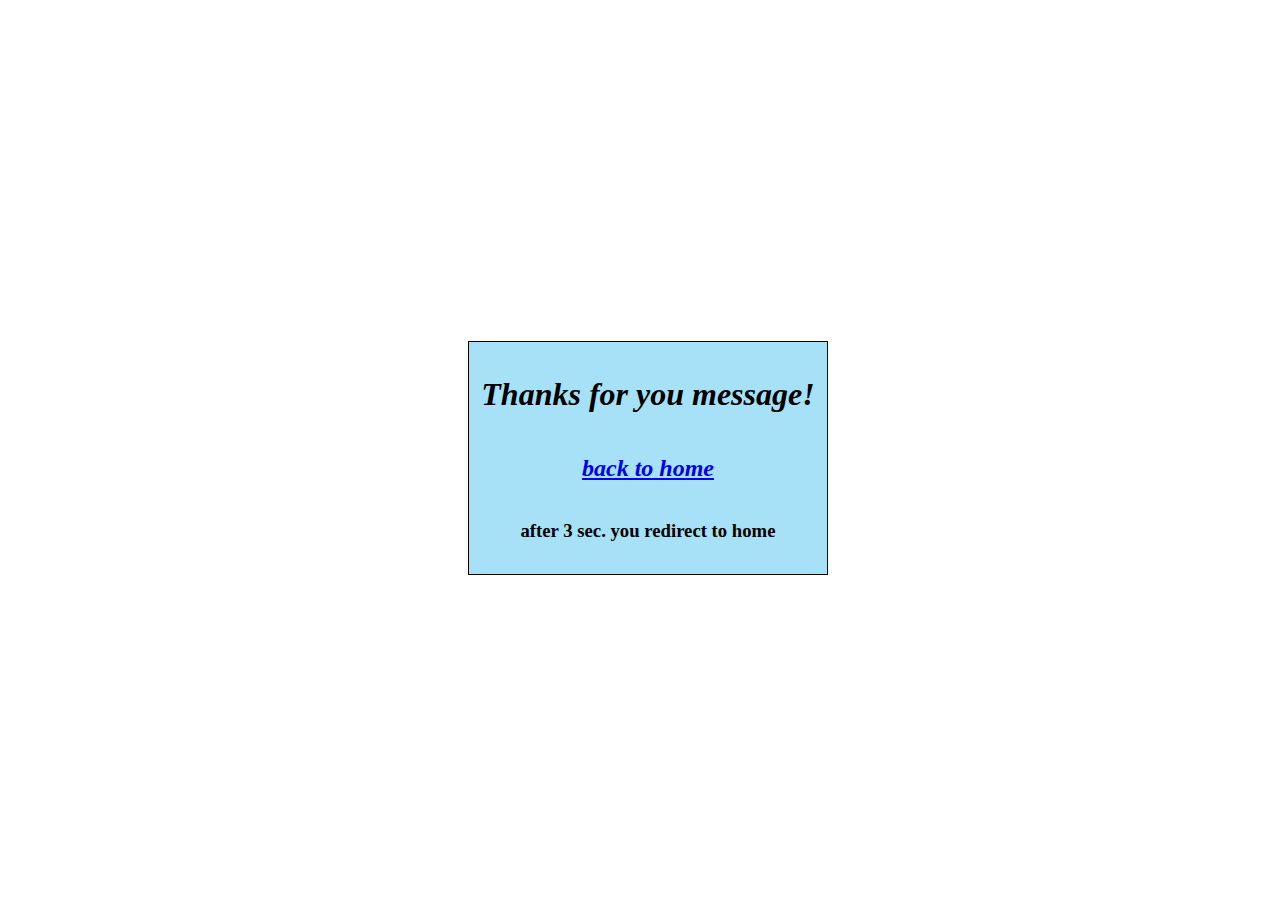
==== thanks.html @ 2a644645 "save" ====
<!DOCTYPE html>
<html>
  <head>
    <meta charset="utf-8">
    <meta http-equiv="refresh" content="3; url=http://www.londonscr.co.uk/" />
    <title>Thanks</title>

    <link rel="stylesheet" href="css/thanks.css">
  </head>
  <body>
    <div id="thanks"><h1>Thanks for you message!</h1>
    <h2><a href="http://www.londonscr.co.uk/">back to home</a></h2>
    <h3>after 3 sec. you redirect to home</h3>
    </div>
  </body>
</html>
---- css/thanks.css ----
body {
  width: 100%;
  height: 100%;
  position: fixed;
  top: 0;
  left: 0;
  display: flex;
  align-items: center;
  justify-content: center;
}

#thanks {
	display: flex;
  align-items: center;
  justify-content: center;
  flex-direction: column;
	background: #a7e1f7;
	height: var(--max-content-height);
	width: var(--max-content-width);
	border: 1px solid black;
	font-style: italic;
  padding: 1%;
}

#thanks h3 {
  font-style: normal;
}
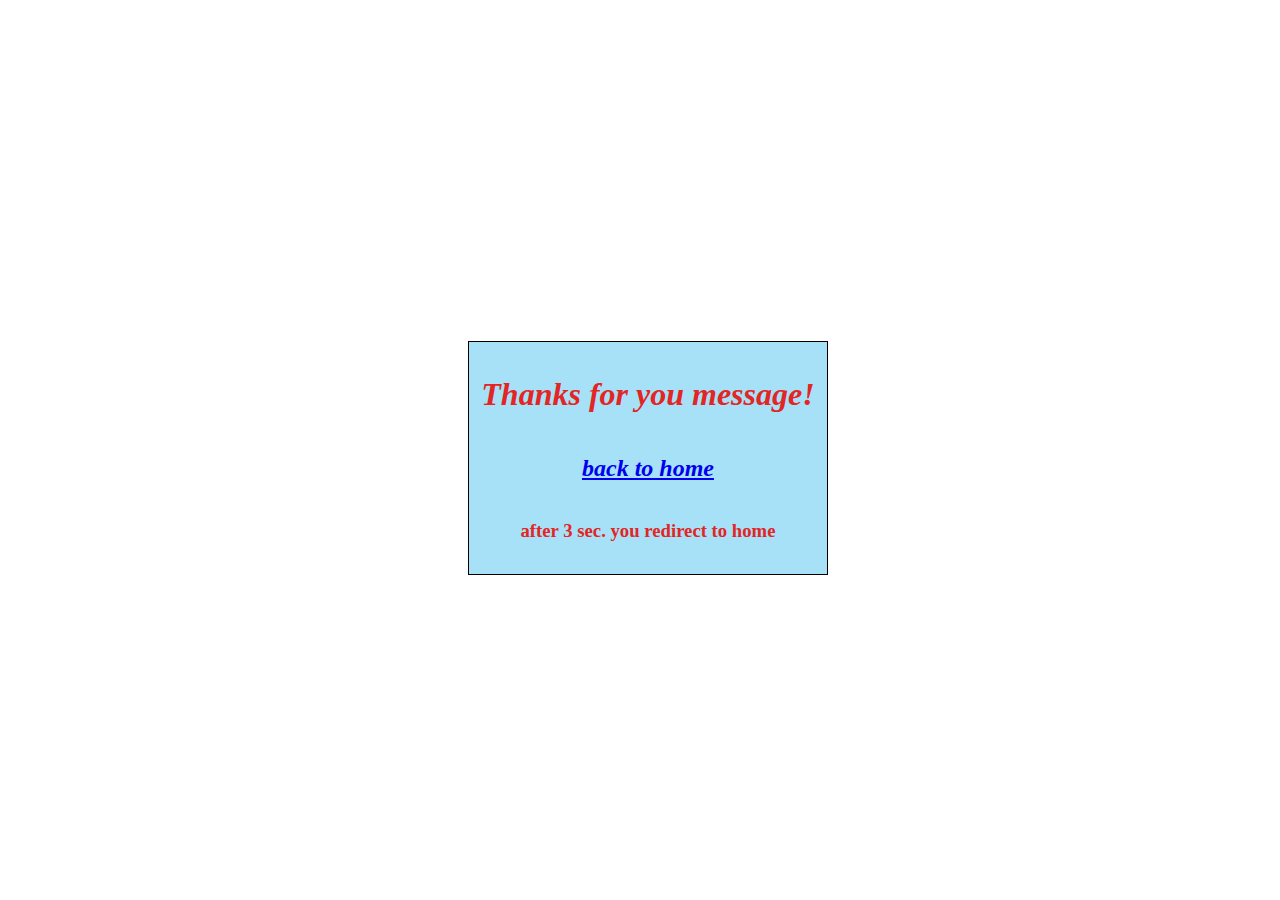
==== commit a25eea93: "not work video on Kindle, Safari on Windows not read flexbox" ====
--- a/thanks.html
+++ b/thanks.html
@@ -5,7 +5,7 @@
     <meta http-equiv="refresh" content="3; url=http://www.londonscr.co.uk/" />
     <title>Thanks</title>
 
-    <link rel="stylesheet" href="css/thanks.css">
+    <link rel="stylesheet" href="css/thanks0-1.css">
   </head>
   <body>
     <div id="thanks"><h1>Thanks for you message!</h1>
--- a/css/thanks0-1.css
+++ b/css/thanks0-1.css
@@ -0,0 +1,29 @@
+body {
+  width: 100%;
+  height: 100%;
+  position: fixed;
+  top: 0;
+  left: 0;
+  display: flex;
+  align-items: center;
+  justify-content: center;
+  color: #e22525;
+  font-style: Tahoma;
+}
+
+#thanks {
+	display: flex;
+  align-items: center;
+  justify-content: center;
+  flex-direction: column;
+	background: #a7e1f7;
+	height: var(--max-content-height);
+	width: var(--max-content-width);
+	border: 1px solid black;
+	font-style: italic;
+  padding: 1%;
+}
+
+#thanks h3 {
+  font-style: normal;
+}
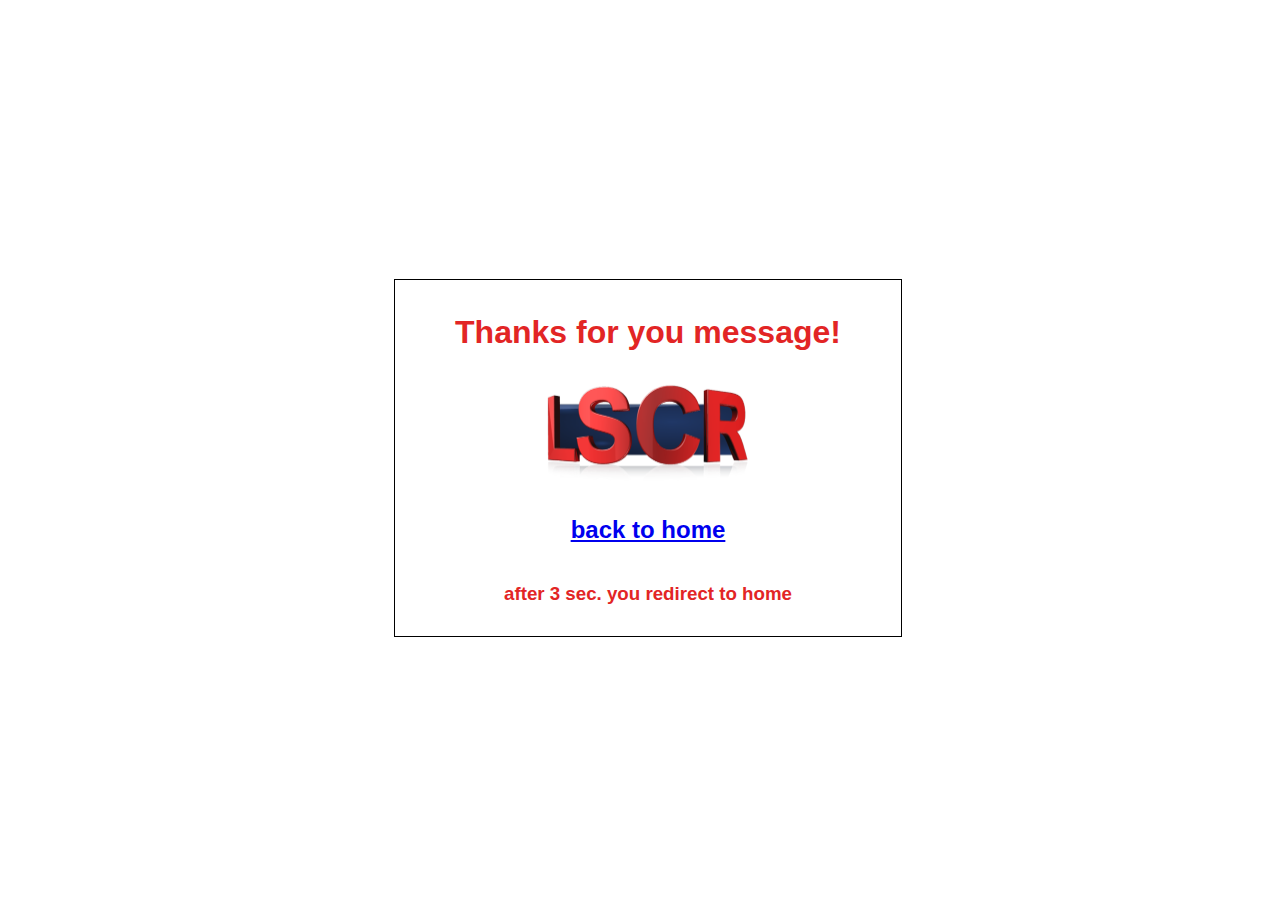
==== commit 4abf004d: "end night before presentation" ====
--- a/thanks.html
+++ b/thanks.html
@@ -5,12 +5,13 @@
     <meta http-equiv="refresh" content="3; url=http://www.londonscr.co.uk/" />
     <title>Thanks</title>
 
-    <link rel="stylesheet" href="css/thanks0-1.css">
+    <link rel="stylesheet" href="css/thanks0-3.css">
   </head>
   <body>
     <div id="thanks"><h1>Thanks for you message!</h1>
-    <h2><a href="http://www.londonscr.co.uk/">back to home</a></h2>
-    <h3>after 3 sec. you redirect to home</h3>
+      <img src="images/about1.png" width="50%" height="50%">
+      <h2><a href="http://www.londonscr.co.uk/">back to home</a></h2>
+      <h3>after 3 sec. you redirect to home</h3>
     </div>
   </body>
 </html>
--- a/css/thanks0-3.css
+++ b/css/thanks0-3.css
@@ -0,0 +1,30 @@
+body {
+  width: 100%;
+  height: 100%;
+  position: fixed;
+  top: 0;
+  left: 0;
+  display: flex;
+  align-items: center;
+  justify-content: center;
+  color: #e22525;
+  font-family:Tahoma, 'Ubuntu', Arial, Helvetica, sans-serif;
+}
+
+#thanks {
+	display: flex;
+  align-items: center;
+  justify-content: center;
+  flex-direction: column;
+  /*background: #a7e1f7;*/
+	background: #fff;
+	height: var(--max-content-height);
+	width: var(--max-content-width);
+	border: 1px solid black;
+	/*font-style: italic;*/
+  padding: 1%;
+}
+
+#thanks h3 {
+  /*font-style: normal;*/
+}
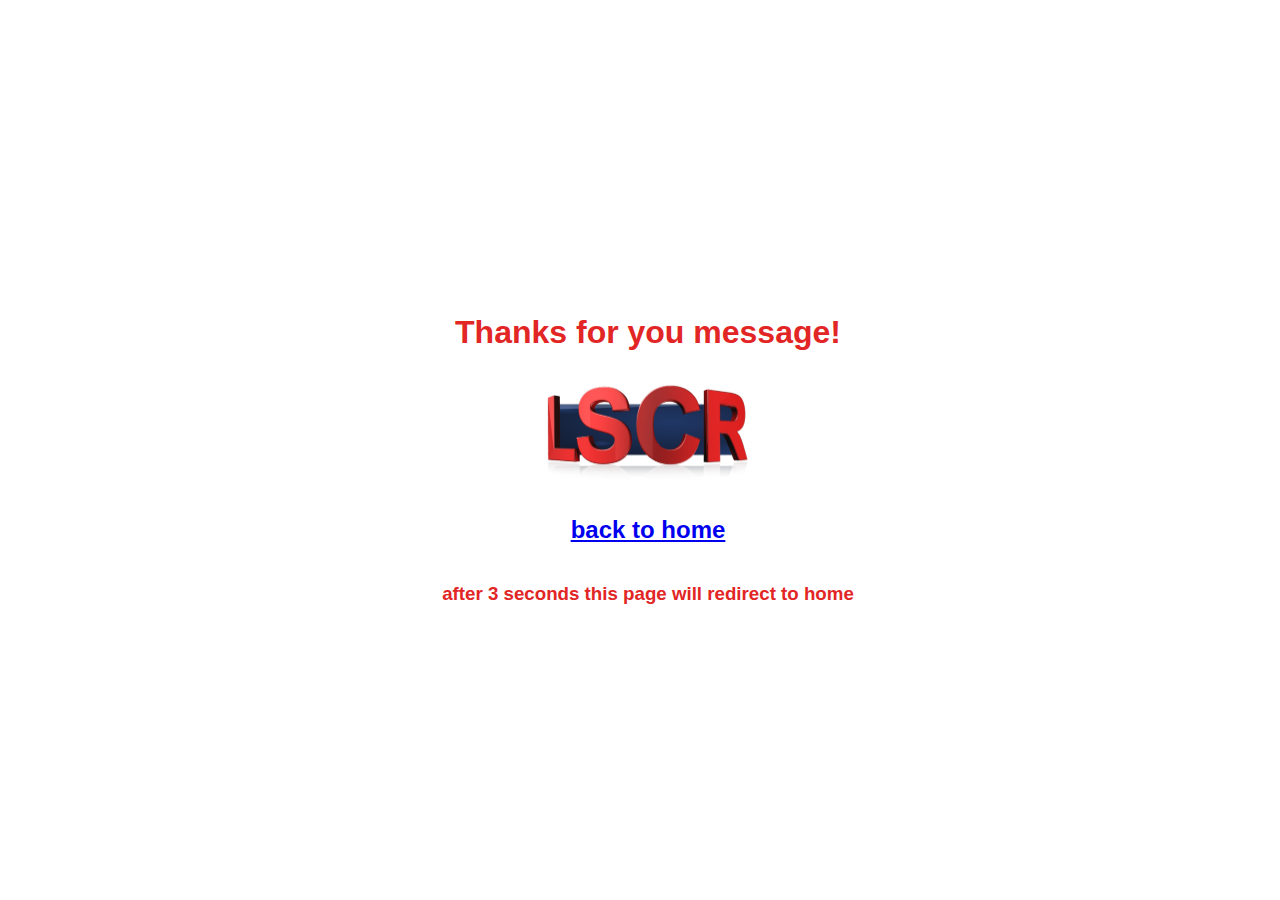
==== commit d4c770f1: "clean code" ====
--- a/thanks.html
+++ b/thanks.html
@@ -1,17 +1,16 @@
 <!DOCTYPE html>
 <html>
-  <head>
-    <meta charset="utf-8">
-    <meta http-equiv="refresh" content="3; url=http://www.londonscr.co.uk/" />
-    <title>Thanks</title>
+<head><meta http-equiv="Content-Type" content="text/html; charset=utf-8"><meta http-equiv="refresh" content="3; url=http://www.newsussexrail.com/" />
+	<title>Thanks</title>
+	<link href="css/thanks0-5.css" rel="stylesheet" />
+</head>
+<body>
+<div id="thanks">
+<h1>Thanks for you message!</h1>
+<img height="50%" src="images/about1.png" width="50%" />
+<h2><a href="http://www.newsussexrail.com/">back to home</a></h2>
 
-    <link rel="stylesheet" href="css/thanks0-3.css">
-  </head>
-  <body>
-    <div id="thanks"><h1>Thanks for you message!</h1>
-      <img src="images/about1.png" width="50%" height="50%">
-      <h2><a href="http://www.londonscr.co.uk/">back to home</a></h2>
-      <h3>after 3 sec. you redirect to home</h3>
-    </div>
-  </body>
-</html>
+<h3>after 3 seconds this page will redirect to home</h3>
+</div>
+</body>
+</html>--- a/css/thanks0-5.css
+++ b/css/thanks0-5.css
@@ -0,0 +1,30 @@
+body {
+  width: 100%;
+  height: 100%;
+  position: fixed;
+  top: 0;
+  left: 0;
+  display: flex;
+  align-items: center;
+  justify-content: center;
+  color: #e22525;
+  font-family:Tahoma, 'Ubuntu', Arial, Helvetica, sans-serif;
+}
+
+#thanks {
+	display: flex;
+  align-items: center;
+  justify-content: center;
+  flex-direction: column;
+  /*background: #a7e1f7;*/
+	background: #fff;
+	height: var(--max-content-height);
+	width: var(--max-content-width);
+	/*border: 1px solid black;*/
+	/*font-style: italic;*/
+  padding: 1%;
+}
+
+#thanks h3 {
+  /*font-style: normal;*/
+}
